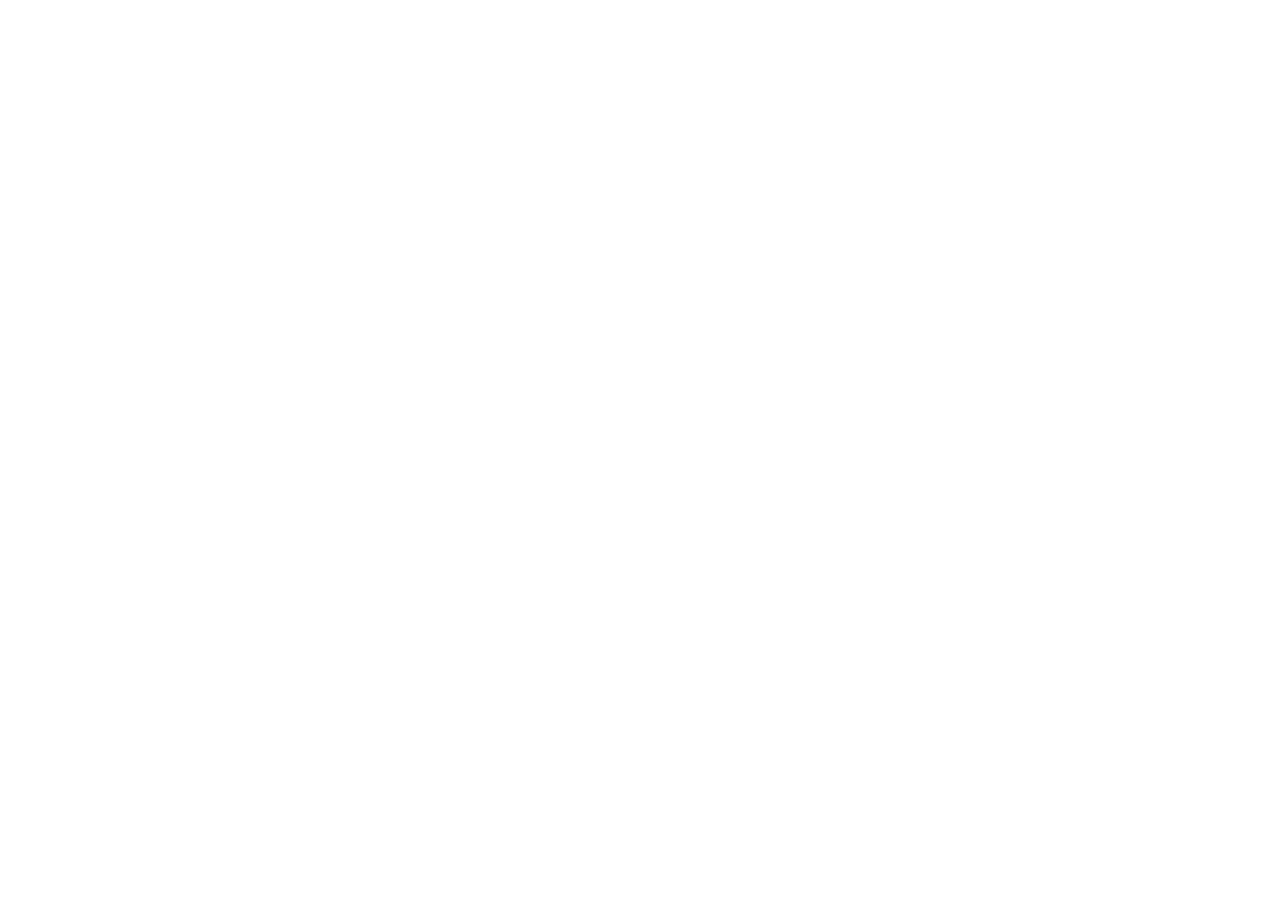
==== Uvod PHP/Predavanje 12 (13.12.2021)/index.html @ efbec918 "izmjena imena" ====
<!DOCTYPE html>
<html lang="en">
<head>
    <meta charset="UTF-8">
    <meta http-equiv="X-UA-Compatible" content="IE=edge">
    <meta name="viewport" content="width=device-width, initial-scale=1.0">
    <title>Document</title>
</head>
<body>
    
</body>
</html>
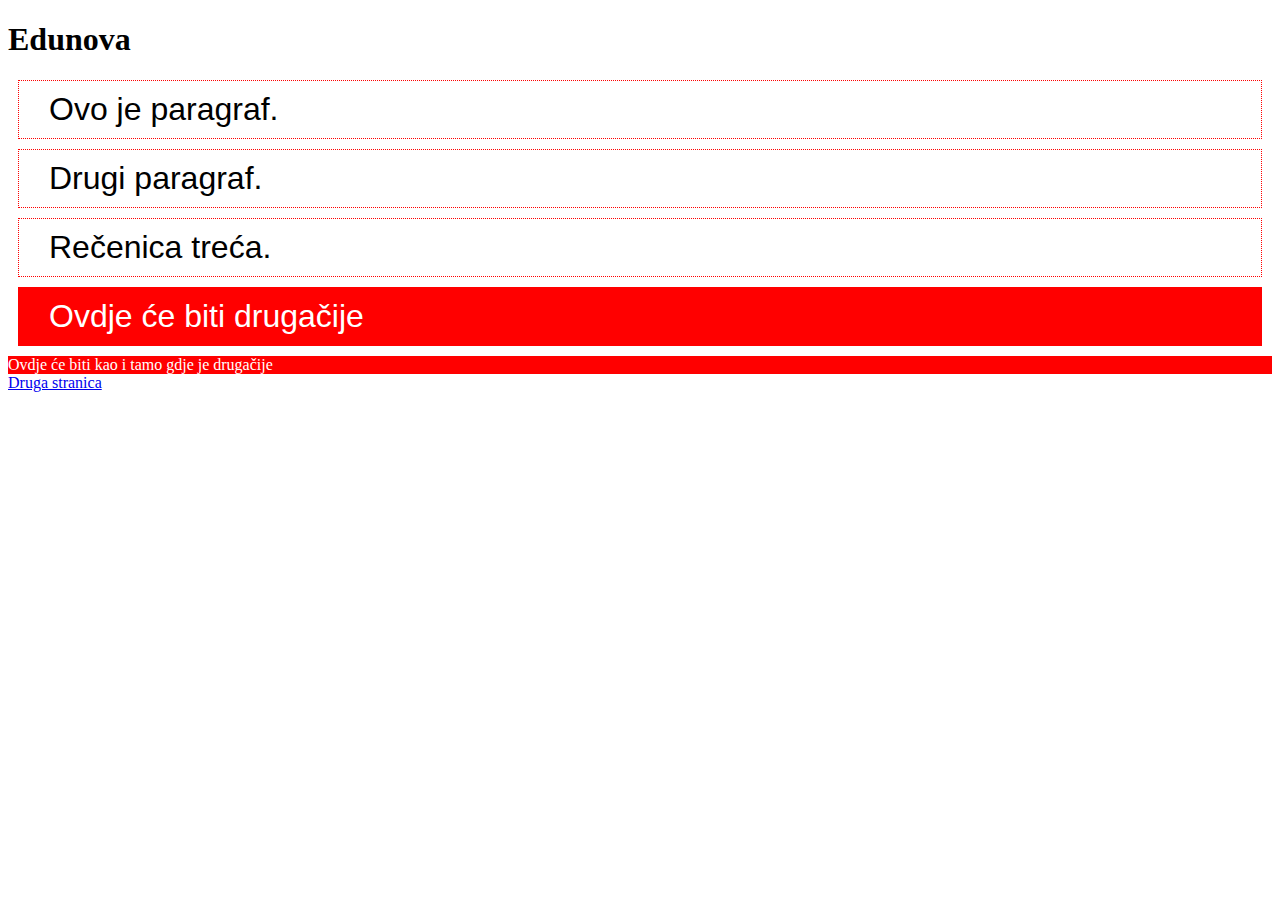
==== commit 0c085a48: "index stil stranica slika" ====
--- a/Uvod PHP/Predavanje 12 (13.12.2021)/index.html
+++ b/Uvod PHP/Predavanje 12 (13.12.2021)/index.html
@@ -1,12 +1,32 @@
 <!DOCTYPE html>
 <html lang="en">
+<!-- Učiti HTML s *link* -->
 <head>
     <meta charset="UTF-8">
     <meta http-equiv="X-UA-Compatible" content="IE=edge">
     <meta name="viewport" content="width=device-width, initial-scale=1.0">
-    <title>Document</title>
+    <title>Naslov stranice vidljiv je u kartici preglednika</title>
+    <!-- 1. način učitanja CSS -->
+    <link rel="stylesheet" href="stil.css">
+    
+    <!-- 2. način učitanja CSS -->
+    <style>
+        body{
+            background-color: azure;
+        }
+    </style>
 </head>
-<body>
-    
+<!-- 3. način učitanja CSS - inline CSS -->
+<body style="background-color: #fff;">
+    <h1>Edunova</h1>
+
+    <p>Ovo je paragraf.</p>
+    <p>Drugi paragraf.</p>
+    <p>Rečenica treća.</p>
+    <p class ="crvena-pozadina">Ovdje će biti drugačije</p>
+    <div class ="crvena-pozadina">
+        Ovdje će biti kao i tamo gdje je drugačije
+    </div>
+    <a href="stranica.html">Druga stranica</a>
 </body>
 </html>--- a/Uvod PHP/Predavanje 12 (13.12.2021)/stil.css
+++ b/Uvod PHP/Predavanje 12 (13.12.2021)/stil.css
@@ -0,0 +1,32 @@
+/* Učiti CSS s *link* */
+
+
+/* CSS selektori */
+
+
+/* selektor elementa */
+body{
+    /* *link dokumentacije* */
+    background-color: #ff0;
+}
+
+p{
+    font-family: sans-serif;
+    border: 1px dotted red;
+    margin: 10px;
+    padding: 10px;
+    font-size: 2rem;
+    text-indent: 20px;
+}
+
+/* selektor klase */
+.crvena-pozadina{
+    background-color: red;
+    color: white;
+}
+
+/* selektor identifikacije */
+#link{
+    text-decoration: none;
+    color: black;
+}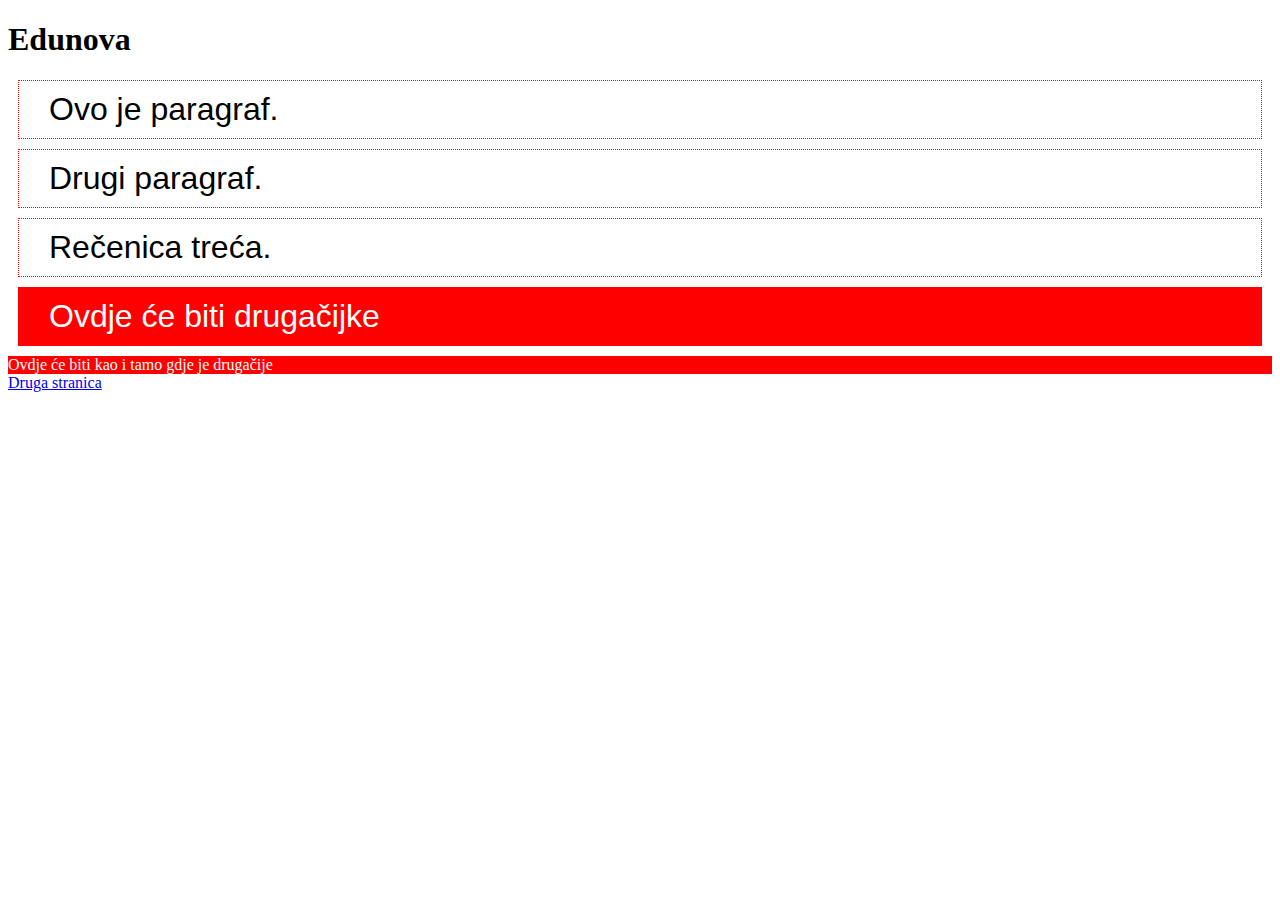
==== commit 8a947cef: "linkovi za ucenje" ====
--- a/Uvod PHP/Predavanje 12 (13.12.2021)/index.html
+++ b/Uvod PHP/Predavanje 12 (13.12.2021)/index.html
@@ -1,14 +1,14 @@
 <!DOCTYPE html>
 <html lang="en">
-<!-- Učiti HTML s *link* -->
+<!--Učiti HTML s https://developer.mozilla.org/en-US/docs/Web/HTML-->    
 <head>
     <meta charset="UTF-8">
     <meta http-equiv="X-UA-Compatible" content="IE=edge">
     <meta name="viewport" content="width=device-width, initial-scale=1.0">
-    <title>Naslov stranice vidljiv je u kartici preglednika</title>
+    <title>Naslov stranice vidljiv u kartici preglednika</title>
     <!-- 1. način učitanja CSS -->
     <link rel="stylesheet" href="stil.css">
-    
+
     <!-- 2. način učitanja CSS -->
     <style>
         body{
@@ -16,15 +16,15 @@
         }
     </style>
 </head>
-<!-- 3. način učitanja CSS - inline CSS -->
+<!-- 3. način učitanja CSS -->
 <body style="background-color: #fff;">
     <h1>Edunova</h1>
-
+    
     <p>Ovo je paragraf.</p>
     <p>Drugi paragraf.</p>
     <p>Rečenica treća.</p>
-    <p class ="crvena-pozadina">Ovdje će biti drugačije</p>
-    <div class ="crvena-pozadina">
+    <p class="crvena-pozadina">Ovdje će biti drugačijke</p>
+    <div class="crvena-pozadina">
         Ovdje će biti kao i tamo gdje je drugačije
     </div>
     <a href="stranica.html">Druga stranica</a>
--- a/Uvod PHP/Predavanje 12 (13.12.2021)/stil.css
+++ b/Uvod PHP/Predavanje 12 (13.12.2021)/stil.css
@@ -1,12 +1,12 @@
-/* Učiti CSS s *link* */
+/* Učiti CSS s https://developer.mozilla.org/en-US/docs/Web/CSS*/
 
 
 /* CSS selektori */
 
 
-/* selektor elementa */
+/* selektro elementa */
 body{
-    /* *link dokumentacije* */
+    /*https://color.adobe.com/create/color-wheel*/
     background-color: #ff0;
 }
 
